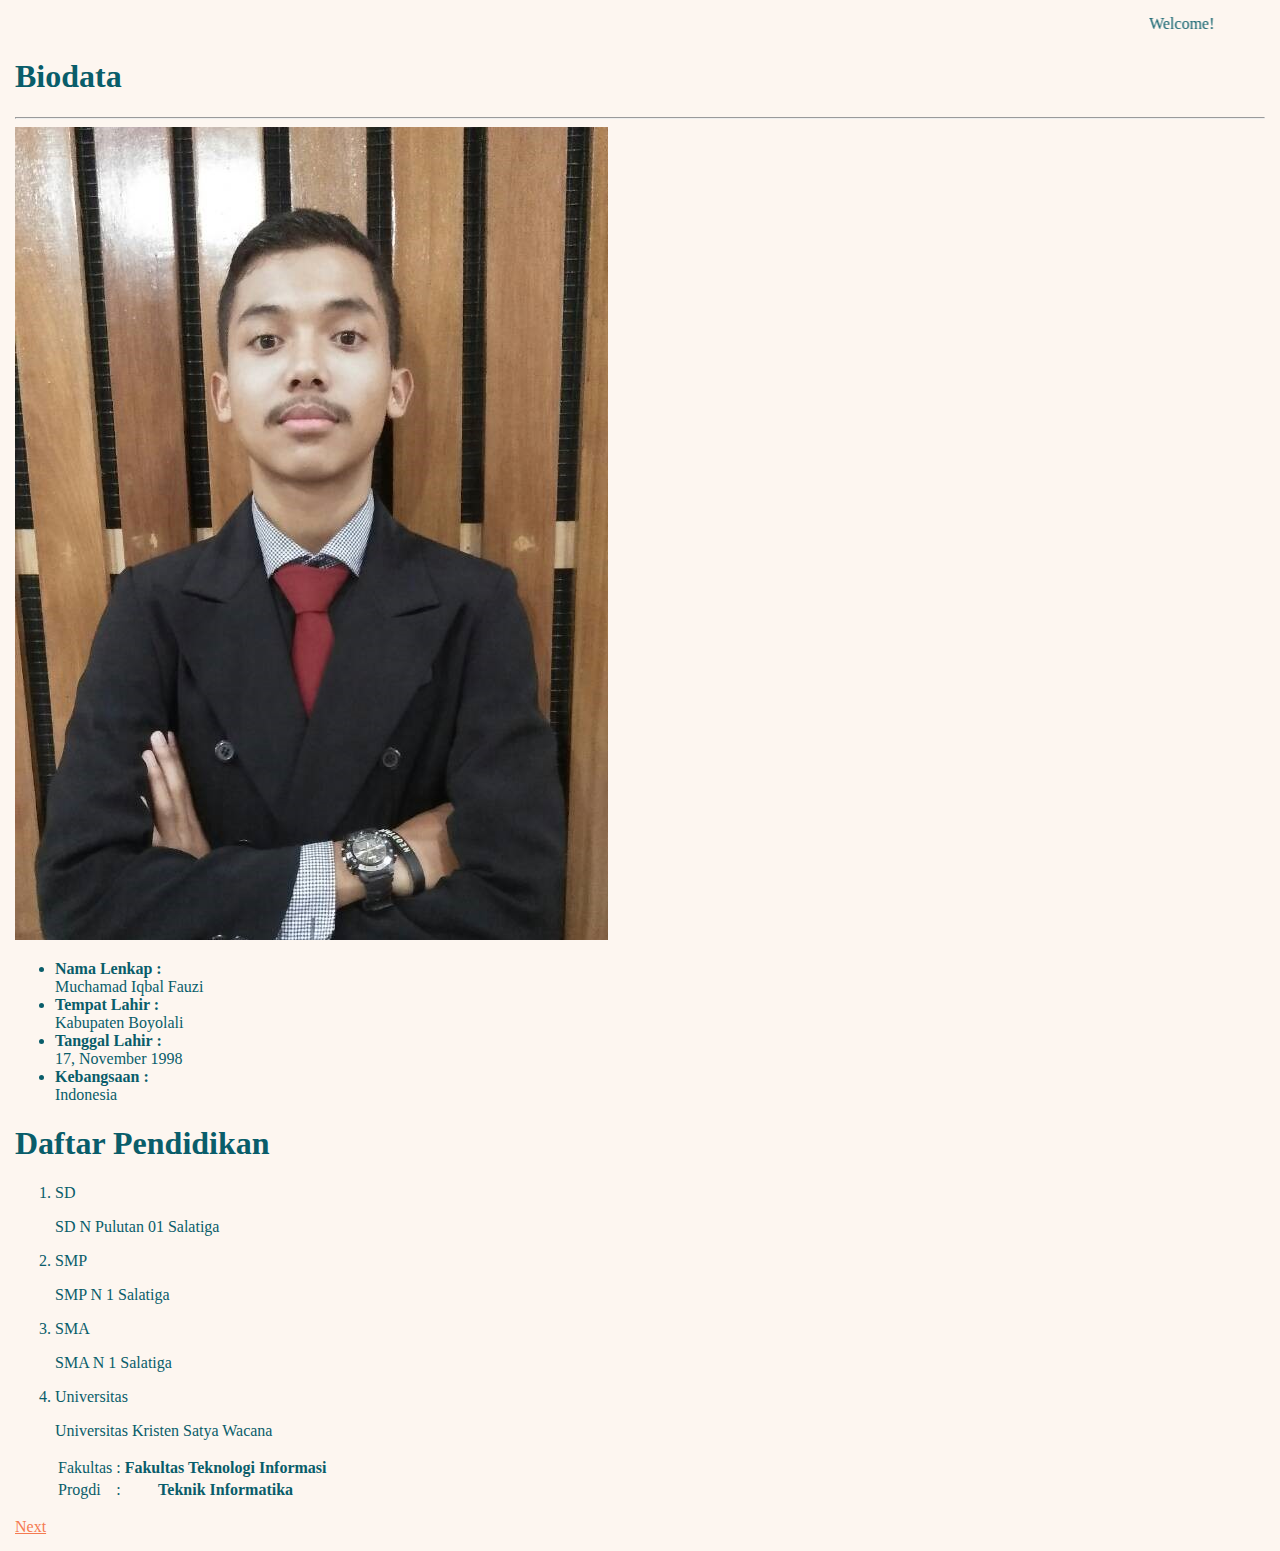
==== Tugas3_IMK_H_672018382/index.html @ 67519b50 "basic Introduction" ====
<!DOCTYPE html>
<html lang="en">
<head>
    <meta charset="UTF-8">
    <meta name="viewport" content="width=device-width, initial-scale=1.0">
    <title>Tugas 3 IMK H 672018382</title>
    <!-- <link rel="stylesheet" href="style.css"> -->
</head>
<body style="background-color: #fdf6f0; margin: 15px; color: #095d6a">
    <div class="ress">
        <marquee behavior="alternate" direction="">Welcome!</marquee>
    </div>
    <div class="container" id="first">
        <section class="row">
            <h1>Biodata</h1>
            <hr>
            <div class="pict">
                <div class="imgg">
                    <img src="my_pict.jpg"alt="pict" id="my-pict">
                </div>
                <div class="bio">
                    <ul>
                        <li><b>Nama Lenkap : </b></br>Muchamad Iqbal Fauzi</li>
                        <li><b>Tempat Lahir : </b></br>Kabupaten Boyolali</li>
                        <li><b>Tanggal Lahir : </b></br>17, November 1998</li>
                        <li><b>Kebangsaan : </b></br>Indonesia</li>
                    </ul>
                </div>
            </div>
        </section>
        <section class="row">
            <h1>Daftar Pendidikan</h1>
            <ol>
                <li>
                    <p>SD</p>
                    <p>SD N Pulutan 01 Salatiga</p>
                </li>
                <li>
                    <p>SMP</p>
                    <p>SMP N 1 Salatiga</p>
                </li>
                <li>
                    <p>SMA</p>
                    <p>SMA N 1 Salatiga</p>
                </li>
                <li>
                    <p>Universitas</p>
                    <p class="tebal">Universitas Kristen Satya Wacana</p>
                    <table>
                        <tr>
                            <td>Fakultas</td>
                            <td>:</td>
                            <th>Fakultas Teknologi Informasi</th>
                        </tr>
                        <tr>
                            <td>Progdi</td>
                            <td>:</td>
                            <th>Teknik Informatika</th>
                        </tr>
                    </table>
                </li>
            </ol>
        </section>
    </div>
    <div class="next">
        <a href="second.html" size="5px" style="color:#f57b51">Next</a>
    </div>
</body>
</html>
---- Tugas3_IMK_H_672018382/style.css ----
* {
    padding: 0;
    margin: 0;
    box-sizing: border-box;
    font-family: 'Segoe UI', Tahoma, Geneva, Verdana, sans-serif;
    line-height: 2em;
    color: #095d6a;
}

body{
    background-color: #fdf6f0;
}

div.bio ul li {
    list-style: none;
}

div.ress {
    position: absolute;
    width: 100%;
    top: 10px;
}

.container {
    width: 100%;
    margin-top: 50px;
}

section.row {
    width: 45%;
}
div.bio,
div.imgg,
div.pict {
    display: flex;
    justify-content: center;
    align-items: center;
}

.container,
section.row,
section.row ol,
div.pict {
    padding: 1em;
}

section.row{
    box-shadow: 0 0 5px #095d6a;
    border-radius: 5px;
}

.bio {
    position: absolute;
    background-color: #fbbc58;
    width: 0%;
    height: 0vh;
    overflow: hidden;
    transition: .5s ease;
    opacity: 0;
}

.bio ul {
    font-size: xx-large;
    opacity: 0;
    transition: .5s ease;
}

div.but {
    width: 100%;
}

div.next {
    width: 100px;
    position: fixed;
    bottom: 10px;
    left: 50%;
    transform: translateX(-50%);
    display: flex;
    justify-content: center;
}

div.next a {
    width: 100%;
    padding: 5px 0;
    color: #f57b51;
    text-align: center;
}

div.container#first {
    display: flex;
    justify-content: space-around;
}

div.container#second section{
    margin: 0 1em;
    padding: .5em;
    box-shadow: 0 0 5px #095d6a
}

div.container#second section p {
    text-indent: 4%;
    margin-top: 2em;
    text-align: justify;
}

div.container#second section h1,
div.container#second section p {
    padding: .5em;
}

.imgg {
    width: 75%;
    height: 70vh;
    overflow: hidden;
}

div.bio,
div.imgg {
    border-radius: 10px;
}

img#my-pict {
    width: 100%;
}

div.pict:hover .bio{
    height: 70vh;
    width: 30%;
    opacity: 0.85;
}

div.pict:hover .bio ul{
    font-size: medium;
    opacity: 1;
}

.next a::before,
.next a::after {
    display: inline-block;
    content: '';
    width: 20px;
    height: 20px;
    top: 5px;
    position: relative;
    transition: .5s;
    opacity: 0;
}

.next a::before {
    border-top: 4px solid #f57b51;
    border-left: 4px solid #f57b51;
    transform: rotate(135deg);
    left: -60px;
}

.next a::after {
    border-right: 4px solid #f57b51;
    border-bottom: 4px solid #f57b51;
    transform: rotate(135deg);
    right: -60px;
}

.next:hover a::before,
.next:hover a::after {
    opacity: 1;
}

.next:hover a::before{
    left: -30px;
    animation: aniLeft .5s linear infinite;
}

.next:hover a::after{
    right: -30px;
    animation: aniRight .5s linear infinite;
}

@keyframes aniLeft {
    0% {
        left: -10px;
    }
    50% {
        left: -20px;
    }
    100% {
        left: -10px;
    }
}

@keyframes aniRight {
    0% {
        right: -10px;
    }
    50% {
        right: -20px;
    }
    100% {
        right: -10px;
    }
}
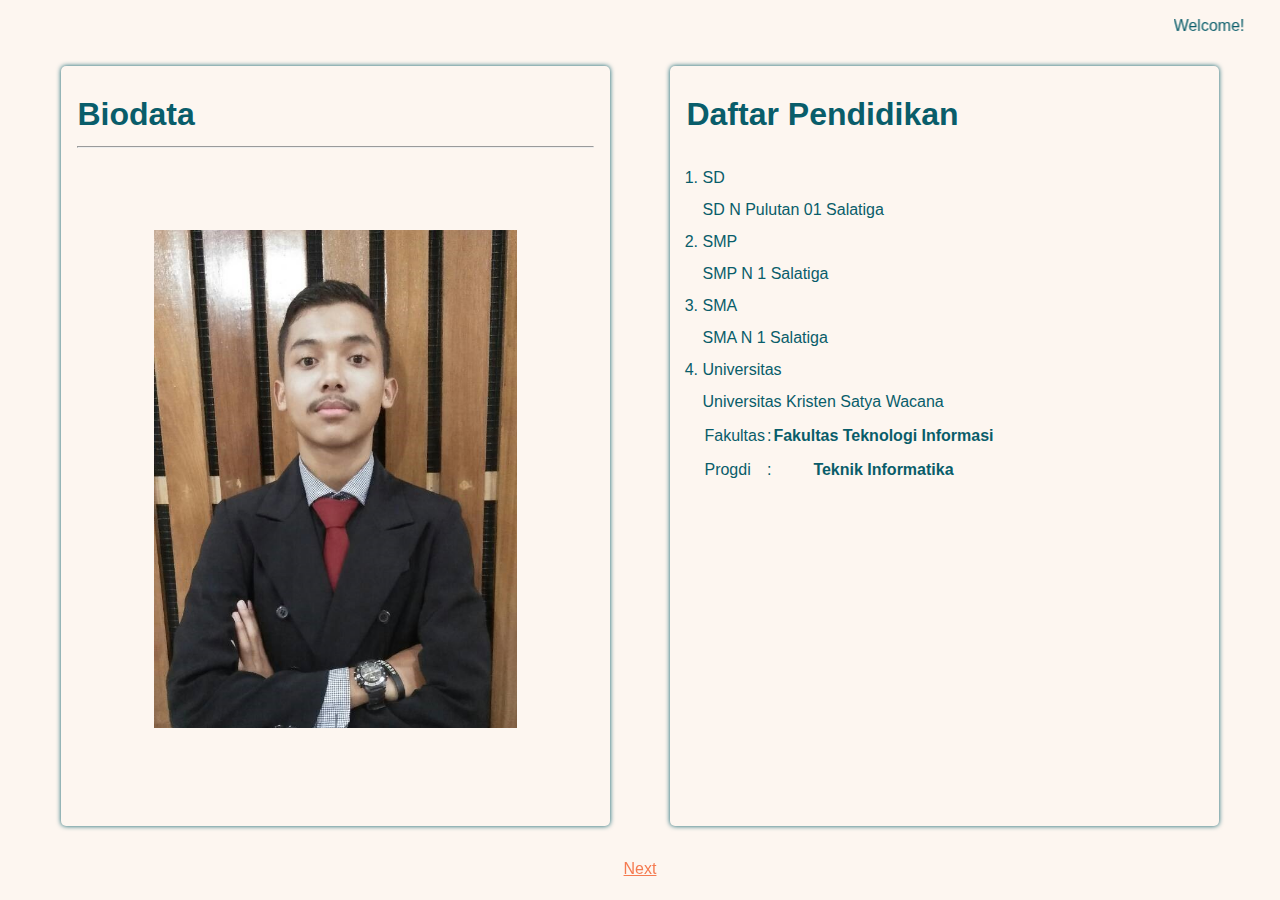
==== commit cc844c05: "active css" ====
--- a/Tugas3_IMK_H_672018382/index.html
+++ b/Tugas3_IMK_H_672018382/index.html
@@ -4,7 +4,7 @@
     <meta charset="UTF-8">
     <meta name="viewport" content="width=device-width, initial-scale=1.0">
     <title>Tugas 3 IMK H 672018382</title>
-    <!-- <link rel="stylesheet" href="style.css"> -->
+    <link rel="stylesheet" href="style.css">
 </head>
 <body style="background-color: #fdf6f0; margin: 15px; color: #095d6a">
     <div class="ress">
